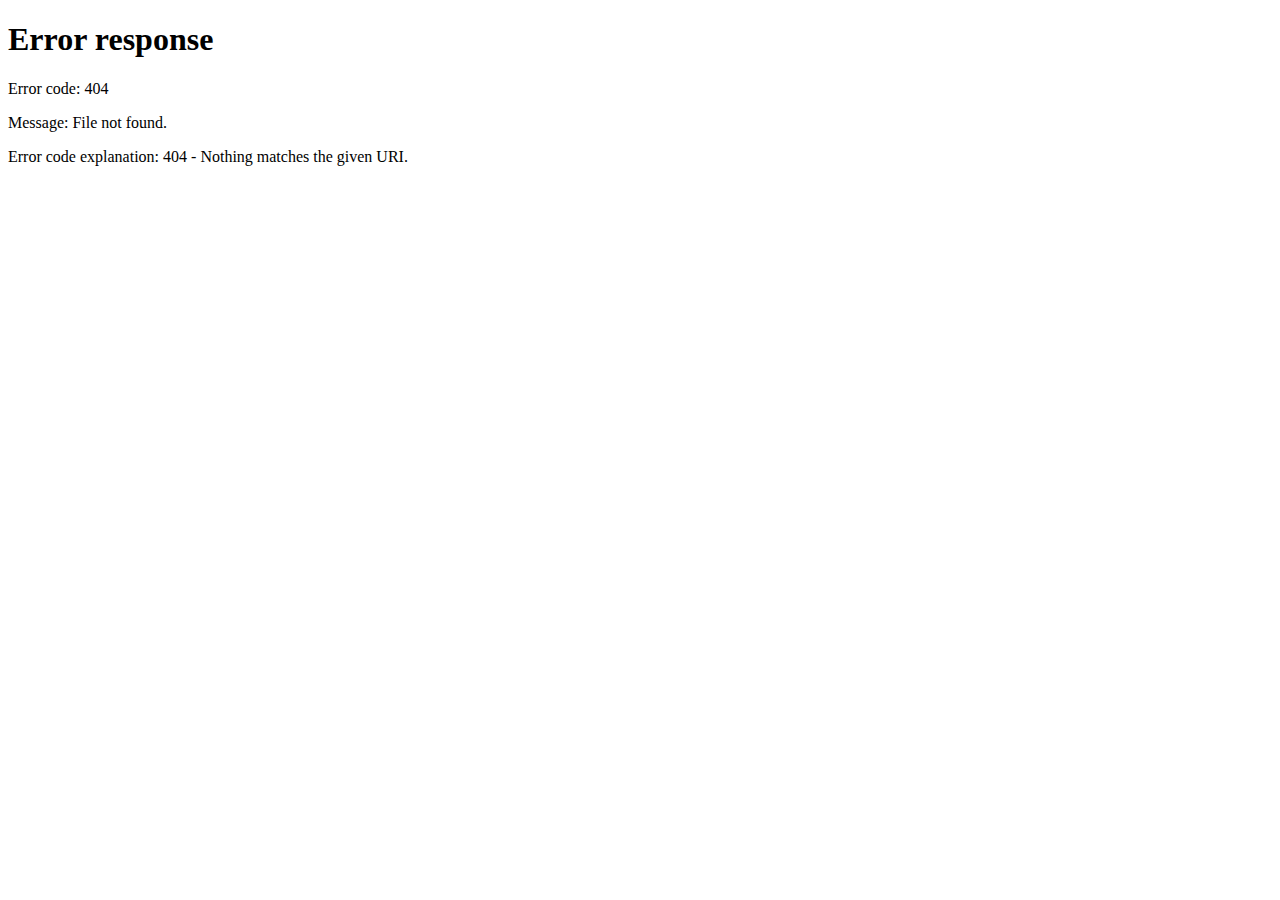
==== index.html @ 95e9fe86 "Leger" ====
<!DOCTYPE html>
<html lang="en">
<head>
    <meta charset="UTF-8">
    <meta name="viewport" content="width=device-width, initial-scale=1.0">
    <title>Document</title>
    <meta http-equiv="refresh" content="0; url=jempasam.github.io/Groupe15Javascript/olympia/">
</head>
<body>
    
</body>
</html>
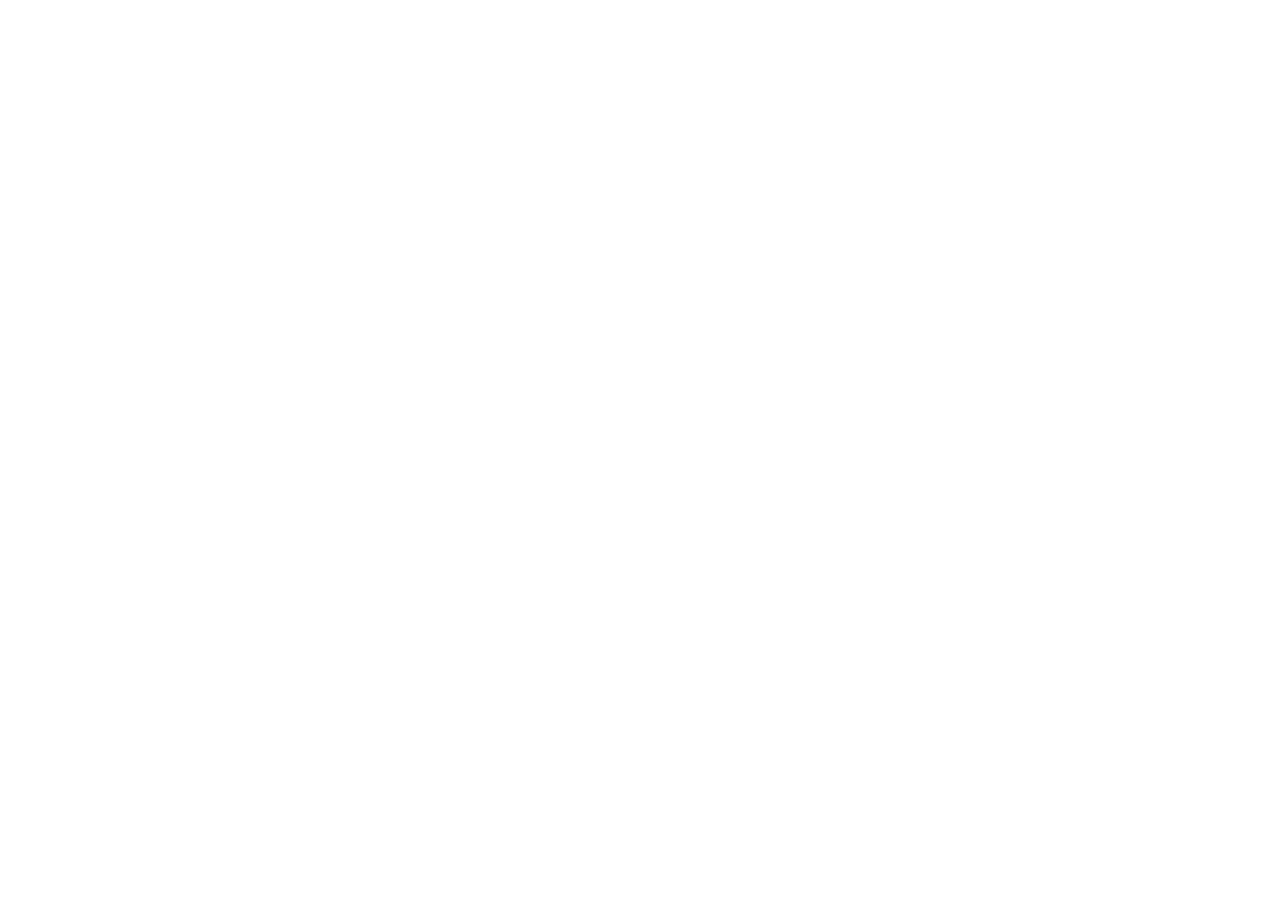
==== commit 9b619ea3: "zdqzfzqfd" ====
--- a/index.html
+++ b/index.html
@@ -4,7 +4,7 @@
     <meta charset="UTF-8">
     <meta name="viewport" content="width=device-width, initial-scale=1.0">
     <title>Document</title>
-    <meta http-equiv="refresh" content="0; url=jempasam.github.io/Groupe15Javascript/olympia/">
+    <meta http-equiv="refresh" content="0; url=https://jempasam.github.io/Groupe15Javascript/olympia/">
 </head>
 <body>
     
